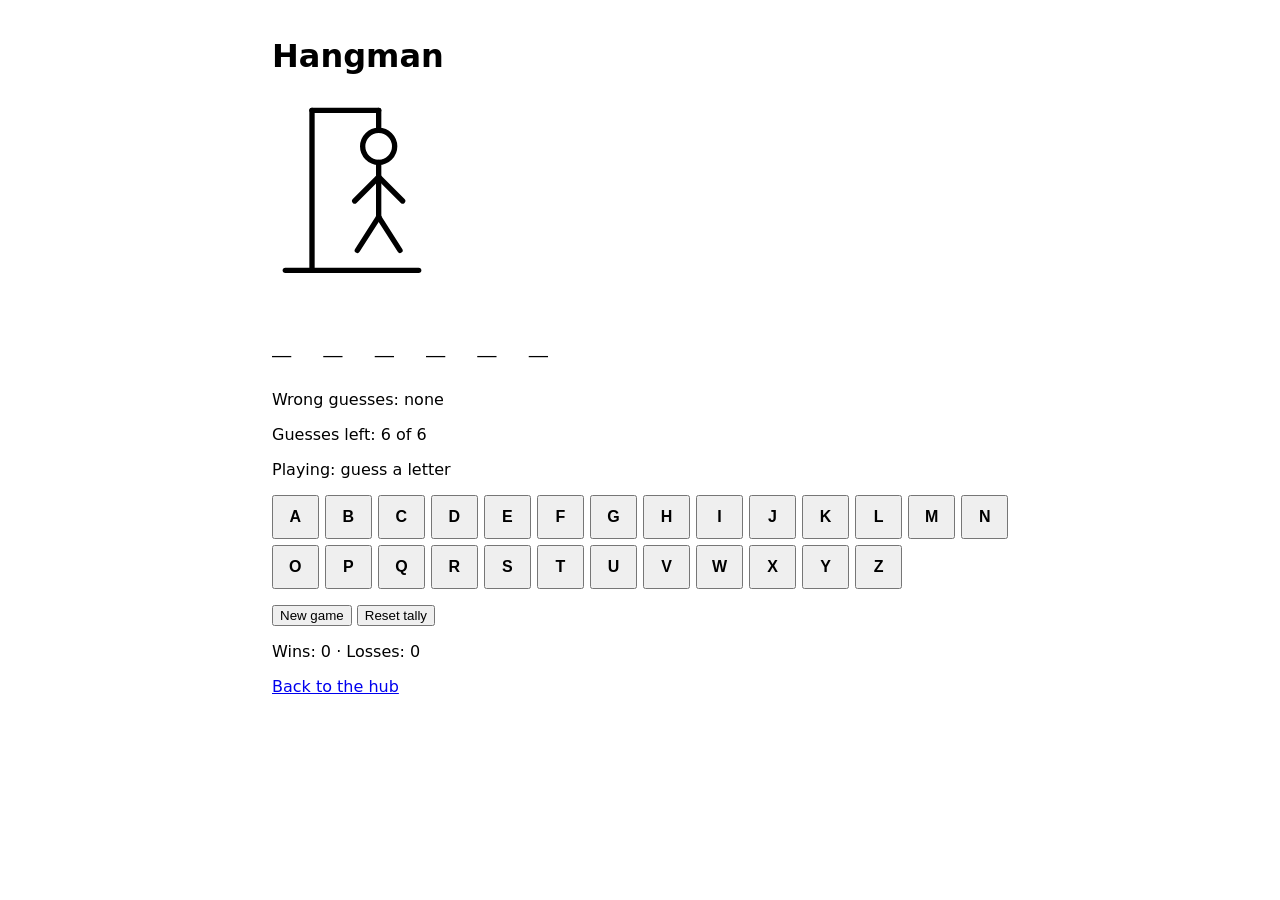
==== app/static/hangman/index.html @ 44b5d3bb "POC02-5: implement tasks.md stage: implement written by the ains implement agent" ====
<!doctype html>
<html lang="en">
  <head>
    <meta charset="utf-8" />
    <meta name="viewport" content="width=device-width, initial-scale=1" />
    <title>Hangman</title>
    <link rel="stylesheet" href="../css/site.css" />
    <style>
      #figure {
        width: 10rem;
        max-width: 100%;
        height: auto;
        stroke: currentColor;
        stroke-width: 4;
        fill: none;
        stroke-linecap: round;
      }
      #word {
        font-family: monospace;
        font-size: 2rem;
        letter-spacing: 0.4rem;
        overflow-wrap: anywhere;
      }
      #keyboard {
        display: grid;
        grid-template-columns: repeat(auto-fit, minmax(2.75rem, 1fr));
        gap: 0.4rem;
        max-width: 100%;
        margin: 1rem 0;
      }
      #keyboard button {
        min-width: 44px;
        min-height: 44px;
        font-size: 1rem;
        font-weight: bold;
        cursor: pointer;
      }
      #keyboard button.correct {
        background: #b7e4c7;
        color: #000;
      }
      #keyboard button.wrong {
        background: #f5b7b1;
        color: #000;
      }
    </style>
  </head>
  <body>
    <h1>Hangman</h1>
    <svg id="figure" viewBox="0 0 120 140" role="img" aria-label="Hangman figure">
      <line x1="10" y1="130" x2="110" y2="130" />
      <line x1="30" y1="130" x2="30" y2="10" />
      <line x1="30" y1="10" x2="80" y2="10" />
      <line x1="80" y1="10" x2="80" y2="25" />
      <circle id="part-head" cx="80" cy="37" r="12" hidden />
      <line id="part-body" x1="80" y1="49" x2="80" y2="90" hidden />
      <line id="part-arm-left" x1="80" y1="60" x2="62" y2="78" hidden />
      <line id="part-arm-right" x1="80" y1="60" x2="98" y2="78" hidden />
      <line id="part-leg-left" x1="80" y1="90" x2="64" y2="115" hidden />
      <line id="part-leg-right" x1="80" y1="90" x2="96" y2="115" hidden />
    </svg>
    <p id="word" aria-label="Word"></p>
    <p id="wrong-letters"></p>
    <p id="guesses-left"></p>
    <p id="status" role="status" aria-live="polite"></p>
    <div id="keyboard"></div>
    <p>
      <button type="button" id="new-game">New game</button>
      <button type="button" id="reset-tally">Reset tally</button>
    </p>
    <p id="tally"></p>
    <noscript><p>This game needs JavaScript.</p></noscript>
    <p><a href="../">Back to the hub</a></p>
    <script type="module" src="ui.js"></script>
  </body>
</html>
---- app/static/css/site.css ----
:root {
  color-scheme: light dark;
  font-family: system-ui, -apple-system, "Segoe UI", Roboto, sans-serif;
}

* {
  box-sizing: border-box;
}

body {
  margin: 0 auto;
  padding: 1rem;
  max-width: 48rem;
  overflow-wrap: anywhere;
}

#games {
  display: grid;
  gap: 1rem;
  grid-template-columns: repeat(auto-fit, minmax(min(14rem, 100%), 1fr));
}

.card {
  display: block;
  padding: 1rem;
  border: 1px solid currentColor;
  border-radius: 0.5rem;
  color: inherit;
  text-decoration: none;
}

.card:hover,
.card:focus-visible {
  border-width: 2px;
  padding: calc(1rem - 1px);
}

.card h2 {
  margin: 0 0 0.5rem;
}

.card p {
  margin: 0;
}
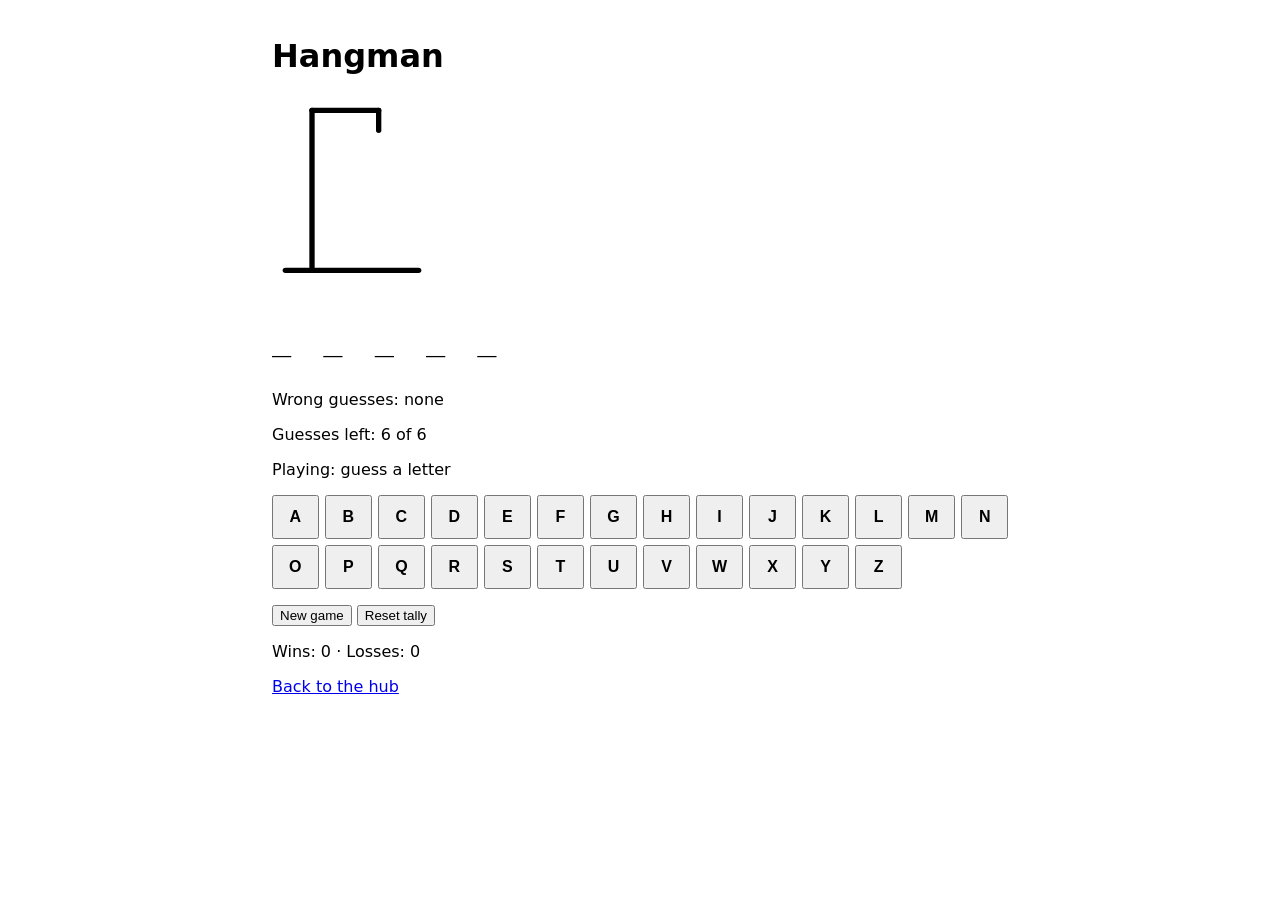
==== commit 3df624a0: "POC02-6: implement tasks.md stage: implement written by the ains implement agent" ====
--- a/app/static/hangman/index.html
+++ b/app/static/hangman/index.html
@@ -14,6 +14,9 @@
         stroke-width: 4;
         fill: none;
         stroke-linecap: round;
+      }
+      #figure .part:not(.shown) {
+        display: none;
       }
       #word {
         font-family: monospace;
@@ -47,17 +50,17 @@
   </head>
   <body>
     <h1>Hangman</h1>
-    <svg id="figure" viewBox="0 0 120 140" role="img" aria-label="Hangman figure">
+    <svg id="figure" viewBox="0 0 120 140" role="img" aria-label="Hangman figure: 0 of 6 parts drawn">
       <line x1="10" y1="130" x2="110" y2="130" />
       <line x1="30" y1="130" x2="30" y2="10" />
       <line x1="30" y1="10" x2="80" y2="10" />
       <line x1="80" y1="10" x2="80" y2="25" />
-      <circle id="part-head" cx="80" cy="37" r="12" hidden />
-      <line id="part-body" x1="80" y1="49" x2="80" y2="90" hidden />
-      <line id="part-arm-left" x1="80" y1="60" x2="62" y2="78" hidden />
-      <line id="part-arm-right" x1="80" y1="60" x2="98" y2="78" hidden />
-      <line id="part-leg-left" x1="80" y1="90" x2="64" y2="115" hidden />
-      <line id="part-leg-right" x1="80" y1="90" x2="96" y2="115" hidden />
+      <circle id="part-head" class="part" cx="80" cy="37" r="12" />
+      <line id="part-body" class="part" x1="80" y1="49" x2="80" y2="90" />
+      <line id="part-arm-left" class="part" x1="80" y1="60" x2="62" y2="78" />
+      <line id="part-arm-right" class="part" x1="80" y1="60" x2="98" y2="78" />
+      <line id="part-leg-left" class="part" x1="80" y1="90" x2="64" y2="115" />
+      <line id="part-leg-right" class="part" x1="80" y1="90" x2="96" y2="115" />
     </svg>
     <p id="word" aria-label="Word"></p>
     <p id="wrong-letters"></p>
